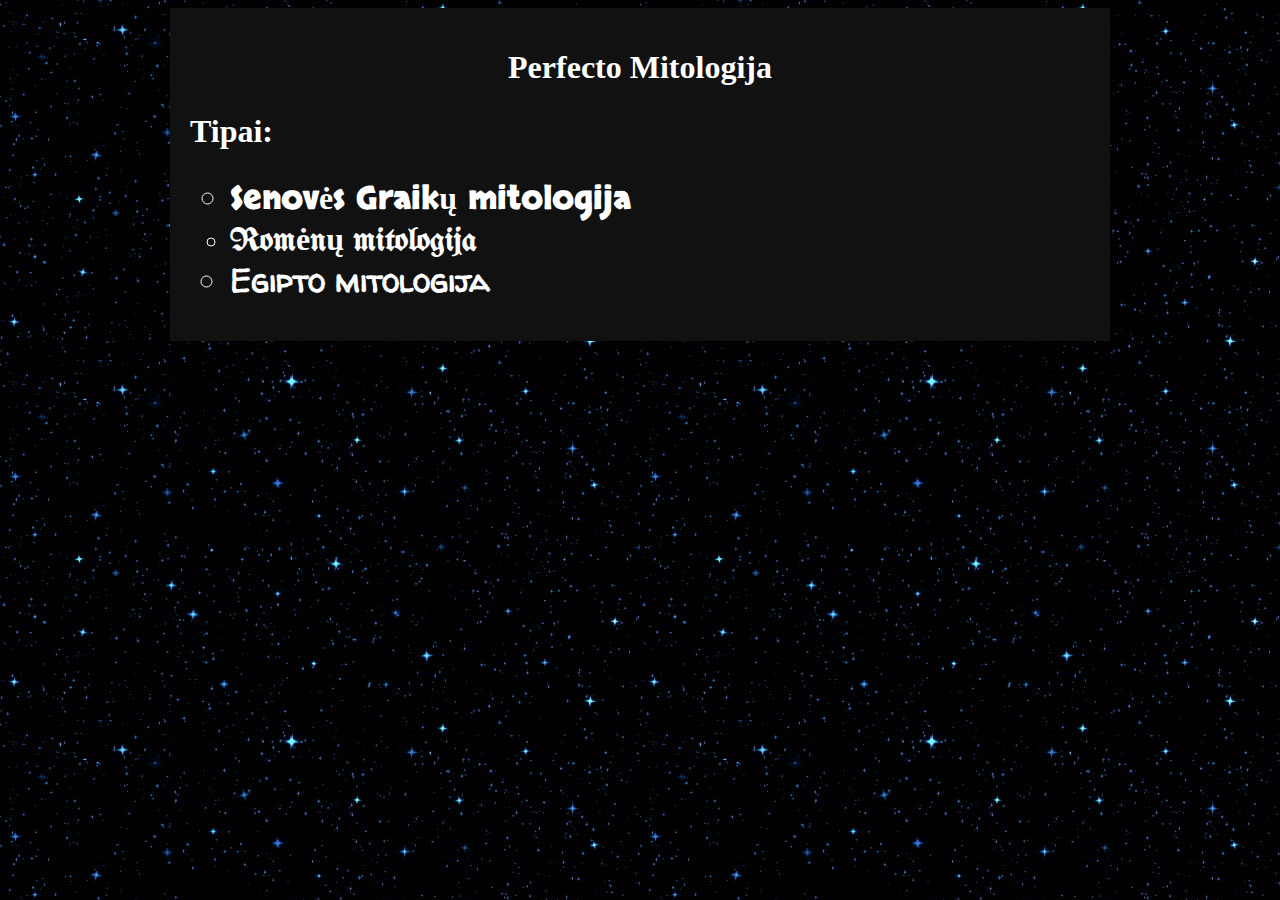
==== index.html @ 79576d88 "pakeista fialu struktura, sukurti aplankalai" ====
<!DOCTYPE HTML PUBLIC "-//W3C//DTD HTML 4.01 Transitional//EN">
<html>
<head>
<meta http-equiv="Content-Type" content="text/html; charset=utf-8">
<link href="https://fonts.googleapis.com/css?family=GFS+Didot|Skranji|UnifrakturMaguntia|Walter+Turncoat" rel="stylesheet">
	<title>Perfecto Mitologija</title>
<style type="text/css">
	body {font-family: verdana; background-image: url(starrynight.jpg); color: white;}
#wrap {width:900px; margin-right:auto; margin-left:auto; background-color:#111; padding:20 20 20 20;}
	.makaron {font-family: 'Rock Salt', cursive; font-size:32px;}
	.shakaron {font-family: 'Skranji', cursive; font-size:32px;}
	.aliuia {font-family: 'UnifrakturMaguntia', cursive; font-size:32px;}
	.shroom {font-family: 'Walter Turncoat', cursive; font-size:32px;}
	</style>
	</head>
<body>
<div id="wrap">
<center><strong><h1 class="makaron">Perfecto Mitologija</h1></center></strong>
	<h2 class="makaron">Tipai:</h2>
<h3><ul type="circle">
	<li class="shakaron">Senovės Graikų mitologija</li>
	<li class="aliuia">Romėnų mitologija</li>
	<li class="shroom">Egipto mitologija</li></ul></h3>


	</div>
	</body>
</html>
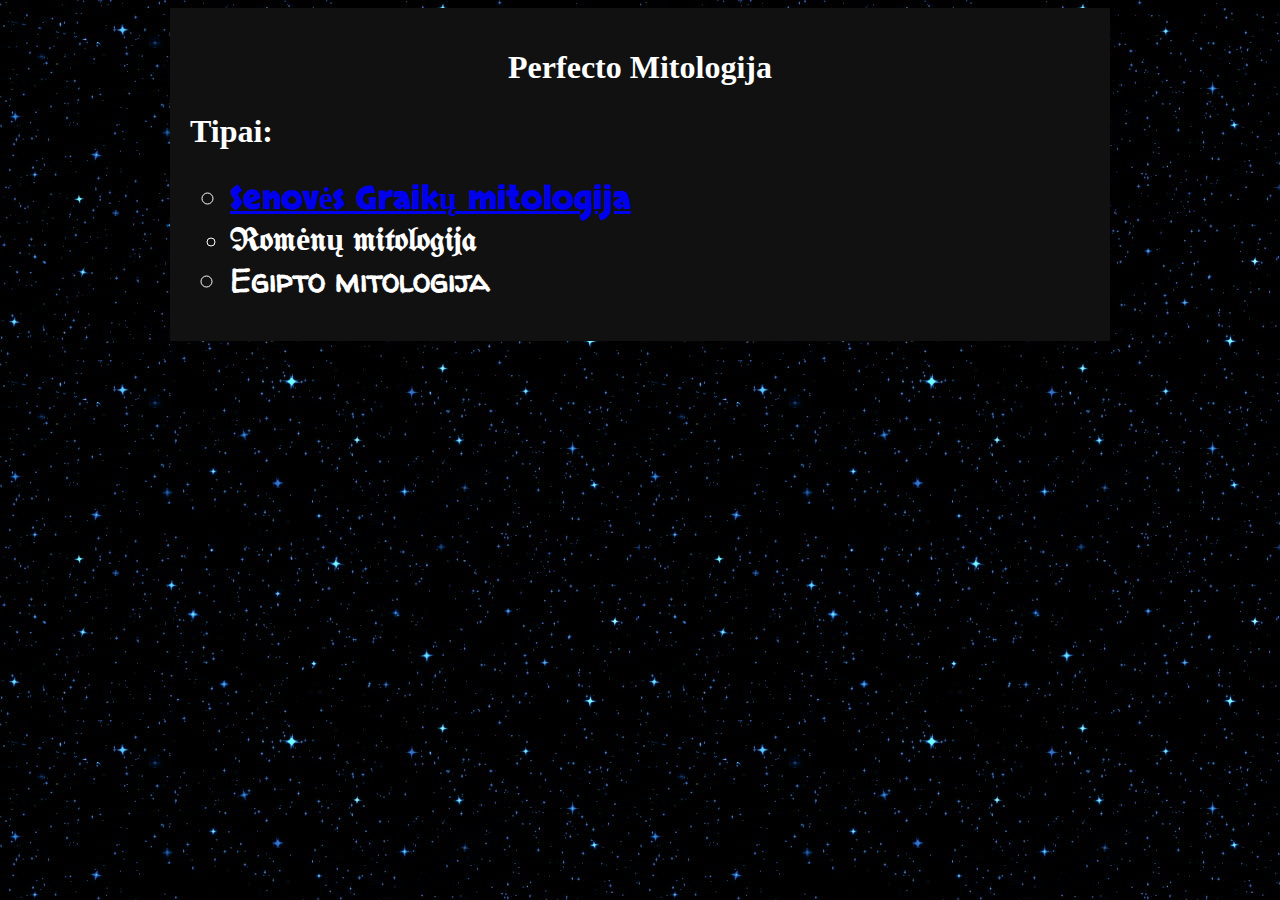
==== commit c79067ae: "patvarkiau menu, lygiavima, fona" ====
--- a/index.html
+++ b/index.html
@@ -18,7 +18,7 @@
 <center><strong><h1 class="makaron">Perfecto Mitologija</h1></center></strong>
 	<h2 class="makaron">Tipai:</h2>
 <h3><ul type="circle">
-	<li class="shakaron">Senovės Graikų mitologija</li>
+    <li class="shakaron"><a href="graikumitologija.html">Senovės Graikų mitologija</a></li>
 	<li class="aliuia">Romėnų mitologija</li>
 	<li class="shroom">Egipto mitologija</li></ul></h3>
 
